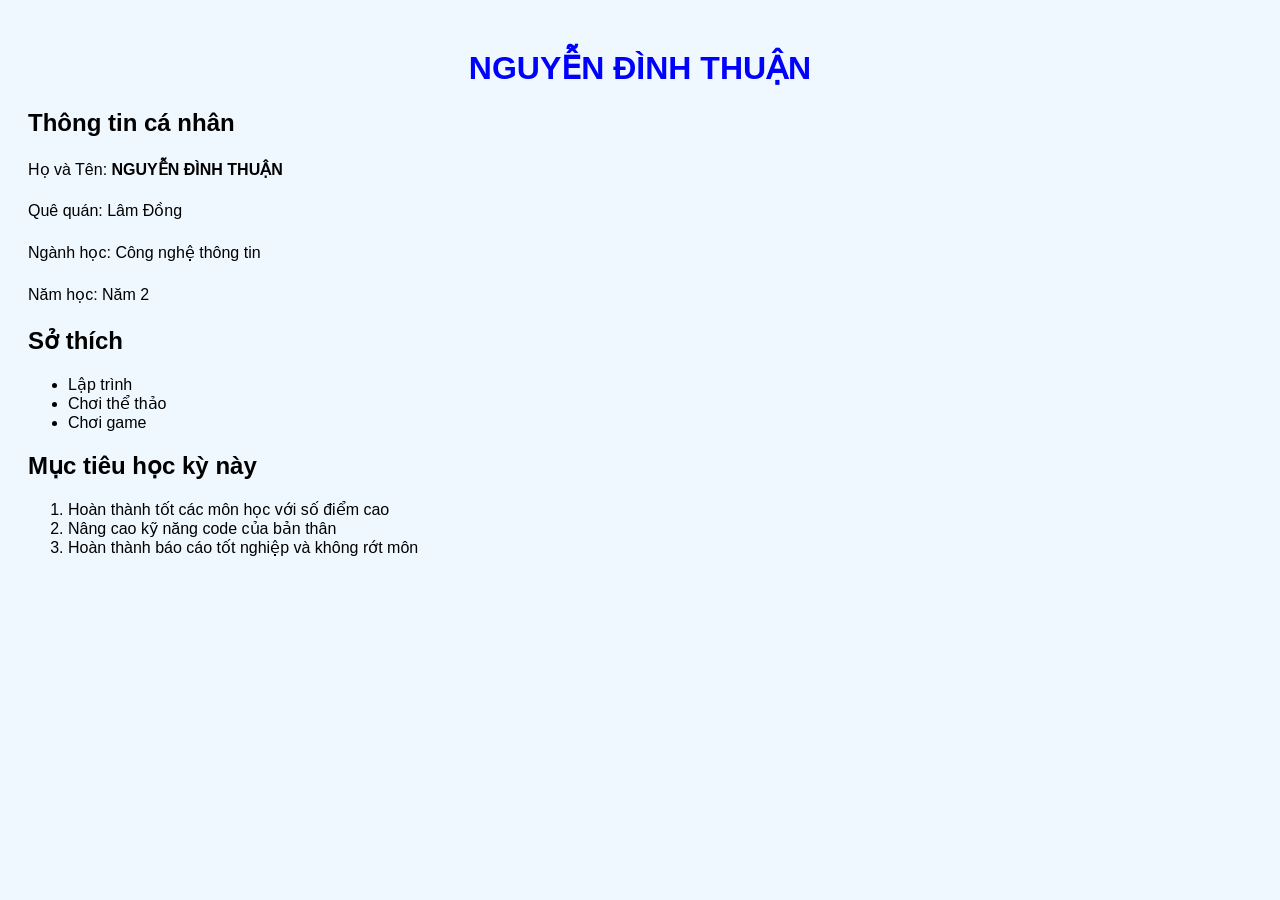
==== my-website/index.html @ 205446b9 "first commit: trang gioi thieu ban than" ====
<!DOCTYPE html>                     
<html lang="vi">
    <head>
        <link rel="stylesheet" href="css/style.css">
        <meta charset="UTF-8">
        <meta name="viewport" content="width=device-width, intial-scale=1.0">
        <title>NGUYỄN ĐÌNH THUẬN</title>
    </head>
    <body>
        <h1>NGUYỄN ĐÌNH THUẬN</h1>
        <h2>Thông tin cá nhân</h2>
        <p>Họ và Tên: <strong>NGUYỄN ĐÌNH THUẬN</strong></p>
        <p>Quê quán: Lâm Đồng</p>
        <p>Ngành học: Công nghệ thông tin</p>
        <p>Năm học: Năm 2</p>
        <h2>Sở thích</h2>
        <ul>
            <li>Lập trình</li>
            <li>Chơi thể thảo</li>
            <li>Chơi game</li>
        </ul>
        <h2>Mục tiêu học kỳ này</h2>
        <ol>
            <li>Hoàn thành tốt các môn học với số điểm cao</li>
            <li>Nâng cao kỹ năng code của bản thân</li>
            <li>Hoàn thành báo cáo tốt nghiệp và không rớt môn</li>
        </ol>
    </body>
</html>
---- my-website/css/style.css ----
body {
    font-family: Arial, sans-serif;
    background-color: aliceblue;
    padding: 20px;
}
h1 {
    color: blue;
    text-align: center;
}
p {
    line-height: 1.6;
    max-width: 700px;
}
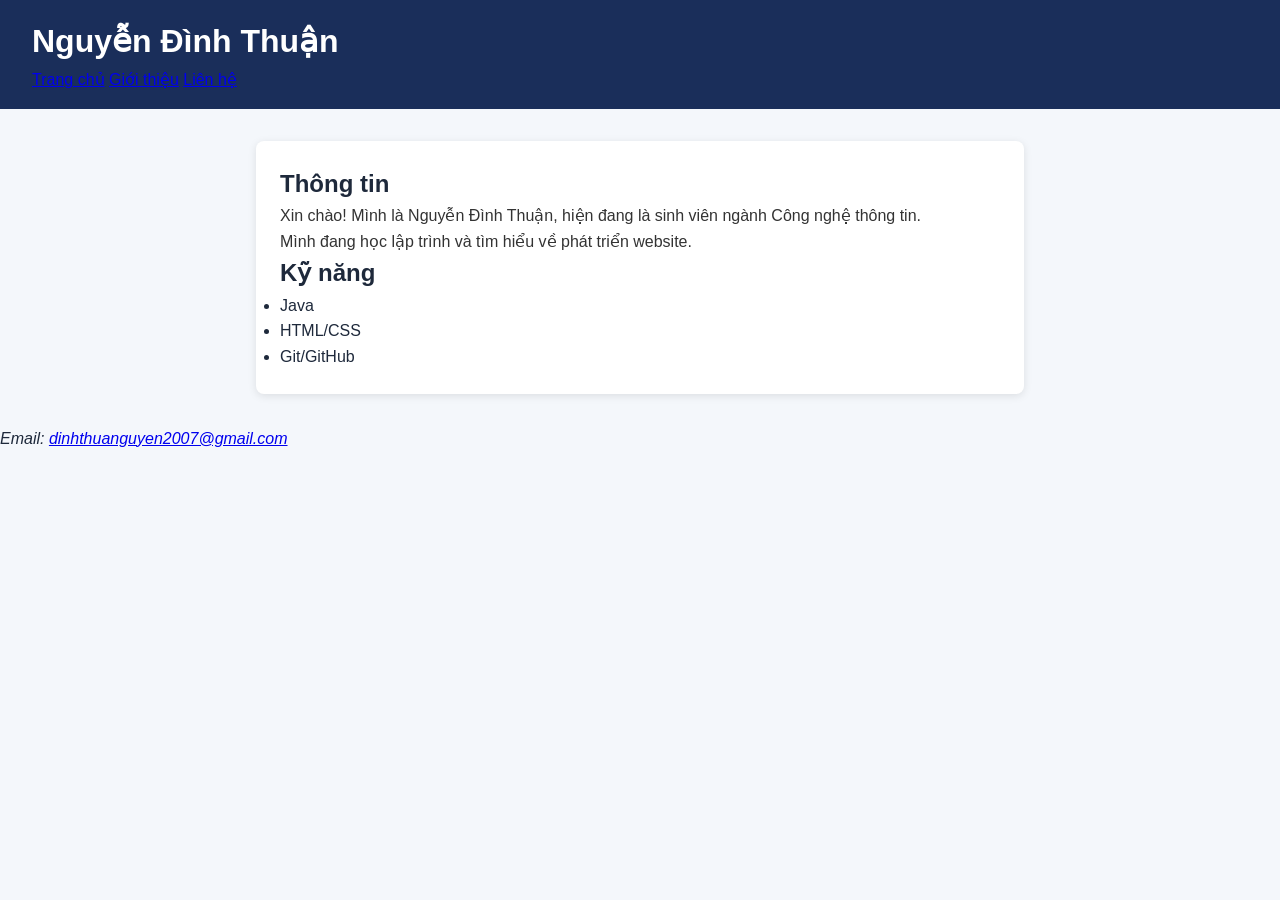
==== commit 44623141: "lab 2:..." ====
--- a/my-website/index.html
+++ b/my-website/index.html
@@ -1,29 +1,55 @@
-<!DOCTYPE html>                     
+<!DOCTYPE html>
 <html lang="vi">
-    <head>
-        <link rel="stylesheet" href="css/style.css">
-        <meta charset="UTF-8">
-        <meta name="viewport" content="width=device-width, intial-scale=1.0">
-        <title>NGUYỄN ĐÌNH THUẬN</title>
-    </head>
-    <body>
-        <h1>NGUYỄN ĐÌNH THUẬN</h1>
-        <h2>Thông tin cá nhân</h2>
-        <p>Họ và Tên: <strong>NGUYỄN ĐÌNH THUẬN</strong></p>
-        <p>Quê quán: Lâm Đồng</p>
-        <p>Ngành học: Công nghệ thông tin</p>
-        <p>Năm học: Năm 2</p>
-        <h2>Sở thích</h2>
-        <ul>
-            <li>Lập trình</li>
-            <li>Chơi thể thảo</li>
-            <li>Chơi game</li>
-        </ul>
-        <h2>Mục tiêu học kỳ này</h2>
-        <ol>
-            <li>Hoàn thành tốt các môn học với số điểm cao</li>
-            <li>Nâng cao kỹ năng code của bản thân</li>
-            <li>Hoàn thành báo cáo tốt nghiệp và không rớt môn</li>
-        </ol>
-    </body>
+<head>
+    <meta charset="UTF-8">
+    <meta name="viewport" content="width=device-width, initial-scale=1.0">
+    <title>Nguyễn Đình Thuận</title>
+    <link rel="stylesheet" href="css/style.css">
+</head>
+
+<body>
+
+    <header>
+        <h1 id="main-title">Nguyễn Đình Thuận</h1>
+
+        <nav>
+            <a href="index.html">Trang chủ</a>
+            <a href="about.html">Giới thiệu</a>
+            <a href="contact.html">Liên hệ</a>
+        </nav>
+    </header>
+
+    <main>
+        <div class="card">
+        <section>
+            <h2>Thông tin</h2>
+            <p class="hightlight">
+                Xin chào! Mình là Nguyễn Đình Thuận,
+                hiện đang là sinh viên ngành Công nghệ thông tin.
+            </p>
+            <p>
+                Mình đang học lập trình và tìm hiểu về phát triển website.
+            </p>
+        </section>
+
+        <section>
+            <h2>Kỹ năng</h2>
+            <ul>
+                <li>Java</li>
+                <li>HTML/CSS</li>
+                <li>Git/GitHub</li>
+            </ul>
+        </section>
+    </div>
+    </main>
+
+    <footer>
+        <address>
+            Email: <a href="mailto:dinhthuanguyen2007@gmail.com">
+                dinhthuanguyen2007@gmail.com
+            </a>
+        </address>
+    </footer>
+
+</body>
 </html>
--- a/my-website/css/style.css
+++ b/my-website/css/style.css
@@ -1,13 +1,46 @@
-body {
+
+* {
+    box-sizing: border-box;
+    margin: 0;
+    padding: 0;
+}body {
     font-family: Arial, sans-serif;
-    background-color: aliceblue;
-    padding: 20px;
+    background-color: #f4f7fb;
+    color: #1e293b;
+    line-height: 1.6;
 }
-h1 {
-    color: blue;
-    text-align: center;
+header {
+    background-color: #1a2e5a;
+    padding: 16px 32px;
+    color: white;
+}
+main {
+    max-width: 800px;
+    margin: 0 auto;
+    padding: 32px 16px;
+}
+.card {
+    background: white;
+    padding: 24px;
+    border-radius: 8px;
+    box-shadow: 0 2px 8px rgba(0, 0, 0, 0.1);
 }
 p {
+    color: #333;
     line-height: 1.6;
-    max-width: 700px;
+}
+
+.highlight {
+    background: #fef3c7;
+    padding: 4px 8px;
+}
+
+#main-title {
+    font-size: 2rem;
+    color: white ;
+}
+
+a:hover {
+    color: #1d6fa4;
+    text-decoration: none;
 }
